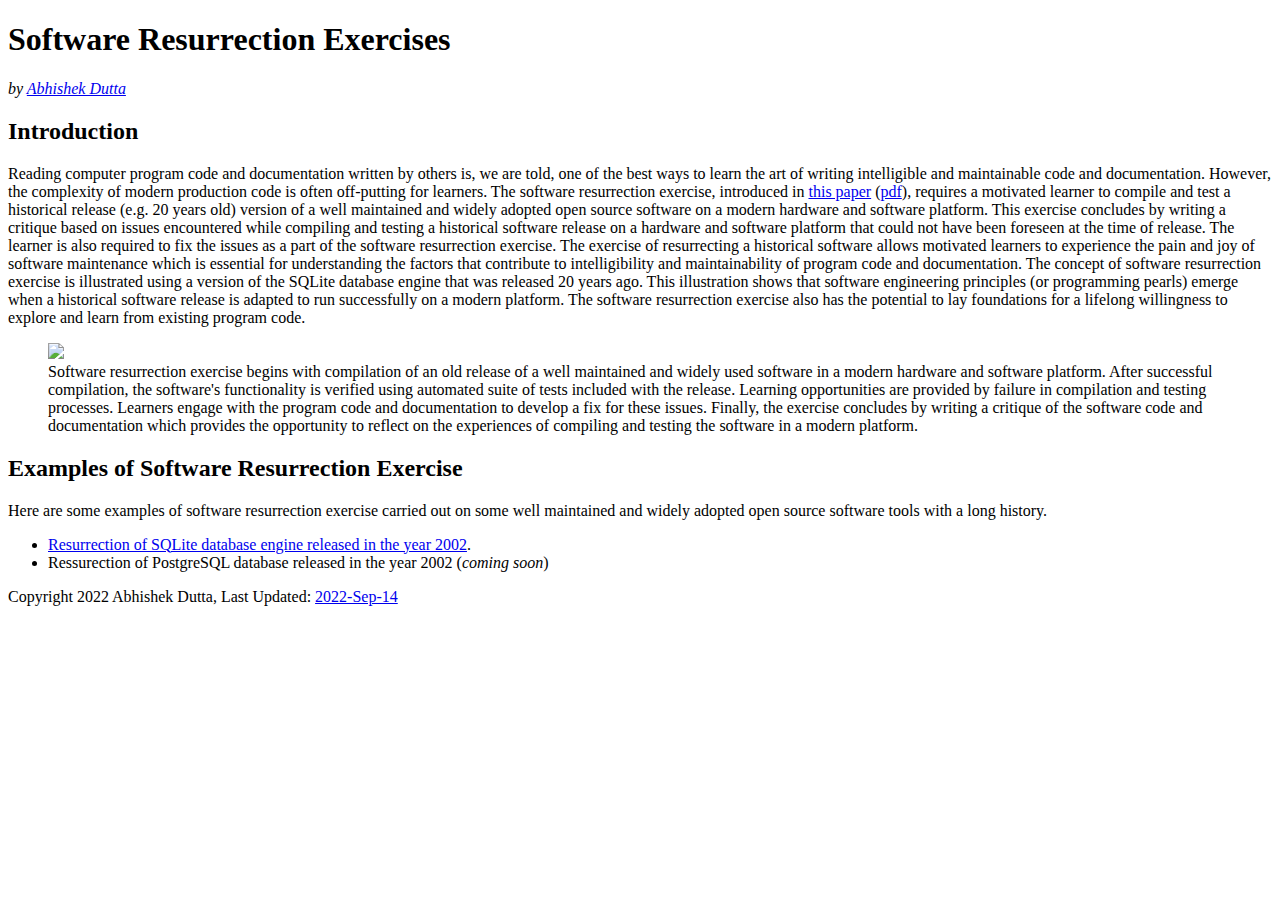
==== index.html @ ab100ad1 "improved the flow of paragraph in the section introducing the concept of software resurrection" ====
<!DOCTYPE html>
<html lang="en">
  <head>
    <meta charset="UTF-8">
    <title>Software Resurrection Exercises</title>
    <meta name="author" content="Abhishek Dutta">
    <meta name="description" content="Software resurrection">
    <meta name="viewport" content="width=device-width,
                                   initial-scale=1, user-scalable=1">
    <link rel="stylesheet" type="text/css" href="sr.css">
  </head>

  <body>
    <h1>Software Resurrection Exercises</h1>
    <address>by <a rel="author"
                   href="https://abhishekdutta.org">Abhishek Dutta</a>
    </address>

    <section>
      <h2>Introduction</h2>
      <p>Reading computer program code and documentation written by
        others is, we are told, one of the best ways to learn the art of
        writing intelligible and maintainable code and documentation.
        However, the complexity of modern production code is often off-putting for learners.
        The software resurrection exercise, introduced
        in <a href="http://arxiv.org/abs/2209.05052">this paper</a>
        (<a href="data/software-resurrection-paper-latest-version.pdf">pdf</a>), requires
        a motivated learner to compile and test a historical release (e.g. 20
        years old) version of a well maintained and widely adopted open source
        software on a modern hardware and software platform. This exercise
        concludes by writing a critique based on issues encountered while
        compiling and testing a historical software release on a hardware and
        software platform that could not have been foreseen at the time of
        release. The learner is also required to fix the issues as a part of
        the software resurrection exercise. The exercise of resurrecting a
        historical software allows motivated learners to experience the pain
        and joy of software maintenance which is essential for understanding
        the factors that contribute to intelligibility and maintainability of
        program code and documentation. The concept of software resurrection
        exercise is illustrated using a version of the SQLite database engine
        that was released 20 years ago. This illustration shows that software
        engineering principles (or programming pearls) emerge when a
        historical software release is adapted to run successfully on a modern
        platform. The software resurrection exercise also has the potential to
        lay foundations for a lifelong willingness to explore and learn from
        existing program code.</p>
      <figure>
        <img src="img/software-resurrection-flowchart.png">
        <figcaption>Software resurrection exercise begins with
          compilation of an old release of a well maintained and widely used
          software in a modern hardware and software platform. After
          successful compilation, the software's functionality is verified
          using automated suite of tests included with the release. Learning
          opportunities are provided by failure in compilation and testing
          processes. Learners engage with the program code and documentation
          to develop a fix for these issues. Finally, the exercise concludes
          by writing a critique of the software code and documentation which
          provides the opportunity to reflect on the experiences of
          compiling and testing the software in a modern
          platform.</figcaption>
      </figure>
    </section>

    <section>
      <h2>Examples of Software Resurrection Exercise</h2>
      <p>Here are some examples of software resurrection exercise
        carried out on some well maintained and widely adopted open
        source software tools with a long history.</p>

      <ul>
        <li><a href="exercise/sqlite/2.2.1/index.html">Resurrection of SQLite database engine released in the year 2002</a>.</li>
        <li>Ressurection of PostgreSQL database released in the year 2002 (<i>coming soon</i>)</li>
      </ul>
    </section>

    <footer>
      <p>Copyright 2022 Abhishek Dutta, Last Updated: <a href="CHANGELOG.txt">2022-Sep-14</a></p>
    </footer>
  </body>
</html>
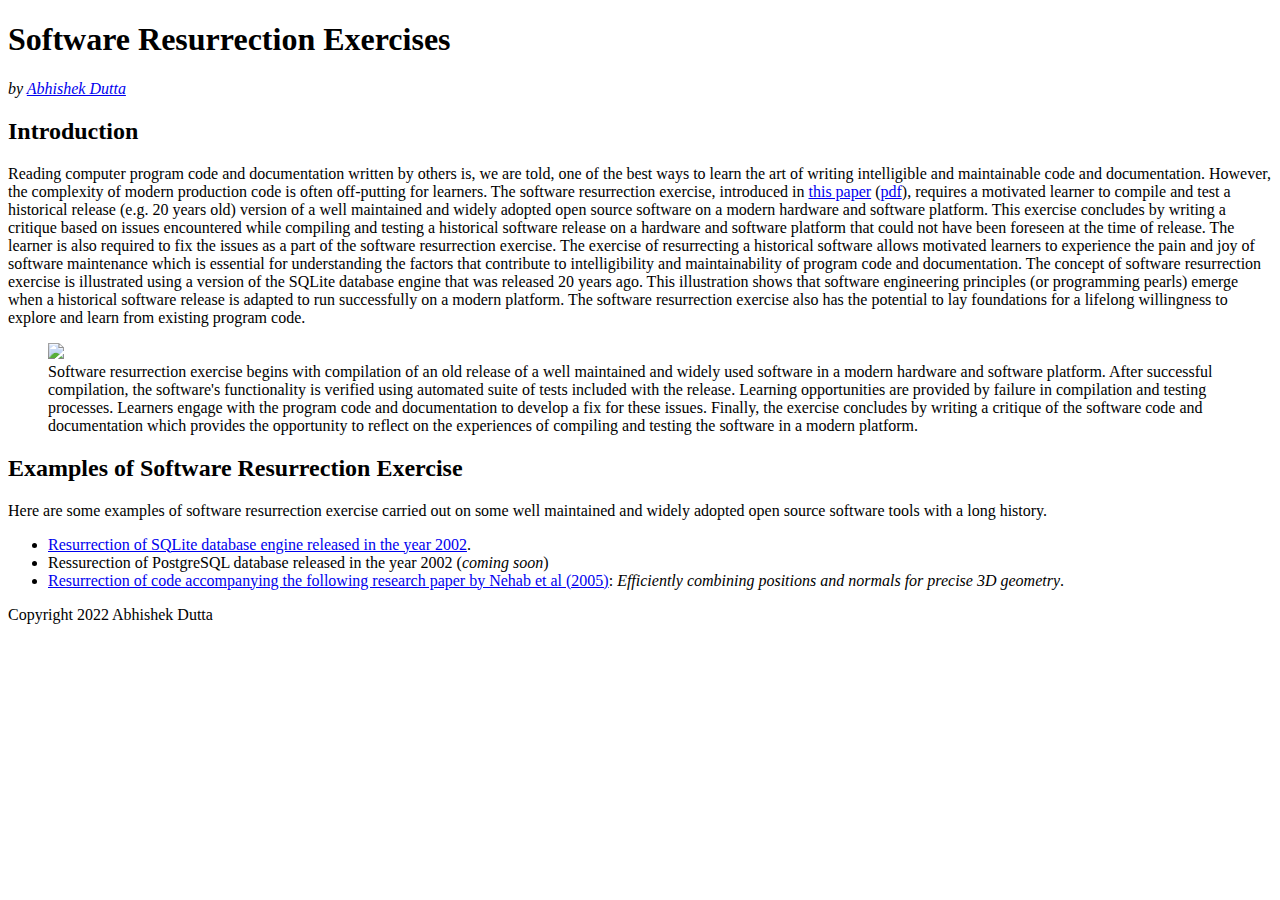
==== commit 373c4427: "added software resurrection exercise for code accompanying the following research paper by Nehab et " ====
--- a/index.html
+++ b/index.html
@@ -70,11 +70,12 @@
       <ul>
         <li><a href="exercise/sqlite/2.2.1/index.html">Resurrection of SQLite database engine released in the year 2002</a>.</li>
         <li>Ressurection of PostgreSQL database released in the year 2002 (<i>coming soon</i>)</li>
+        <li><a href="exercise/nehab2005combining/index.html">Resurrection of code accompanying the following research paper by Nehab et al (2005)</a>: <i>Efficiently combining positions and normals for precise 3D geometry</i>.
       </ul>
     </section>
 
     <footer>
-      <p>Copyright 2022 Abhishek Dutta, Last Updated: <a href="CHANGELOG.txt">2022-Sep-14</a></p>
+      <p>Copyright 2022 Abhishek Dutta</p>
     </footer>
   </body>
 </html>
